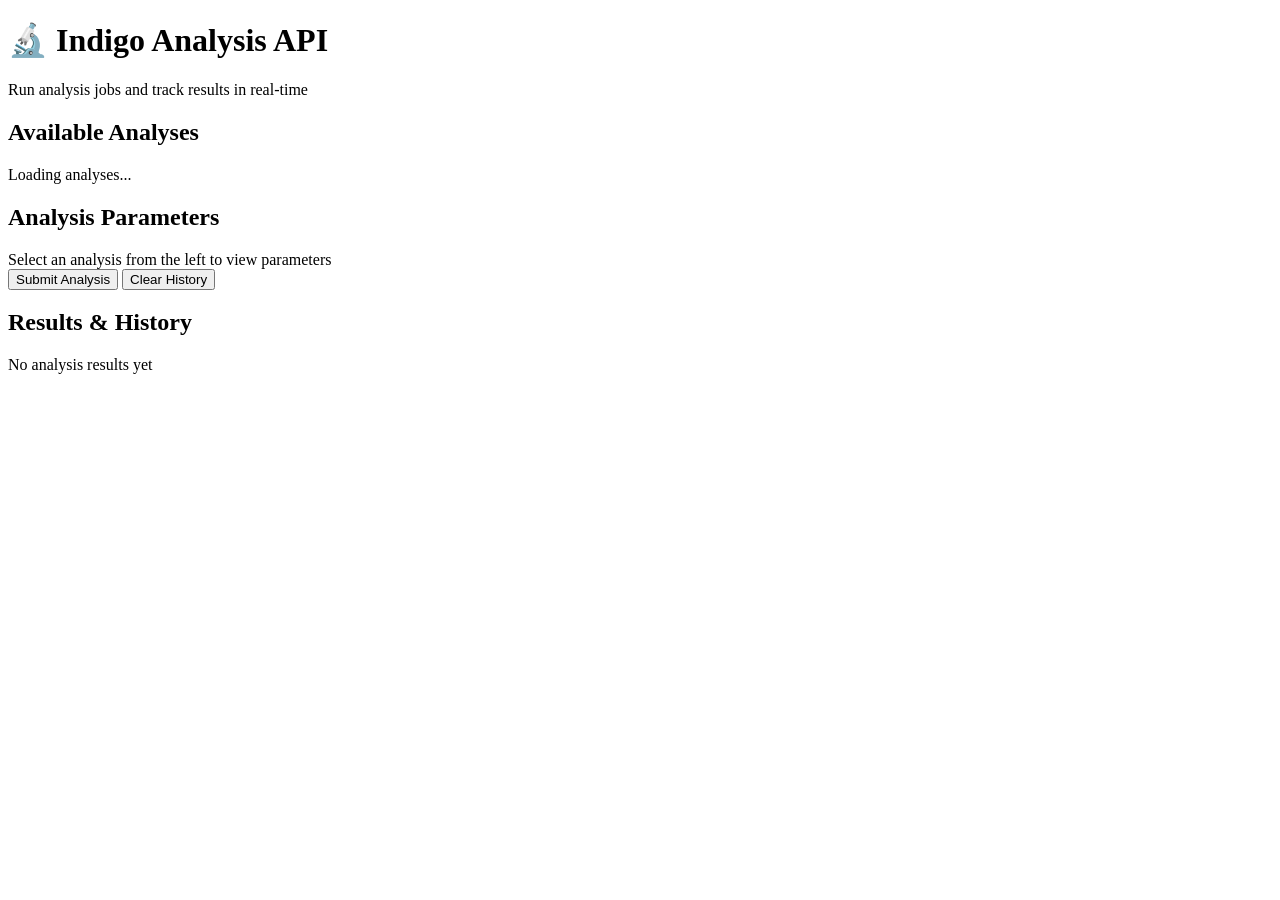
==== src/indigoapi/templates/index.html @ 2bfacf71 "add missing files" ====
<!DOCTYPE html>
<html lang="en">

<head>
    <meta charset="UTF-8">
    <meta name="viewport" content="width=device-width, initial-scale=1.0">
    <title>Indigo Analysis API</title>
    <link rel="stylesheet" href="/static/style.css">
</head>

<body>
    <div class="container">
        <header>
            <h1>🔬 Indigo Analysis API</h1>
            <p>Run analysis jobs and track results in real-time</p>
        </header>

        <div id="messages"></div>

        <div class="main-content">
            <!-- Left Column: Analyses Selection -->
            <div class="card">
                <h2>Available Analyses</h2>
                <div id="analyses-list" class="analyses-list">
                    <div class="no-results">Loading analyses...</div>
                </div>
            </div>

            <!-- Right Column: Input Form -->
            <div class="card">
                <h2>Analysis Parameters</h2>
                <div id="dynamic-inputs" class="dynamic-inputs">
                    <div class="info-message">Select an analysis from the left to view parameters</div>
                </div>
                <button id="submit-btn" class="btn-primary">Submit Analysis</button>
                <button id="clear-btn" class="btn-secondary">Clear History</button>
            </div>
        </div>

        <!-- Results Section -->
        <div class="card full-width">
            <h2>Results & History</h2>
            <div id="results-container" class="scrollable">
                <div class="no-results">No analysis results yet</div>
            </div>
        </div>
    </div>

    <script src="/static/app.js"></script>
</body>

</html>
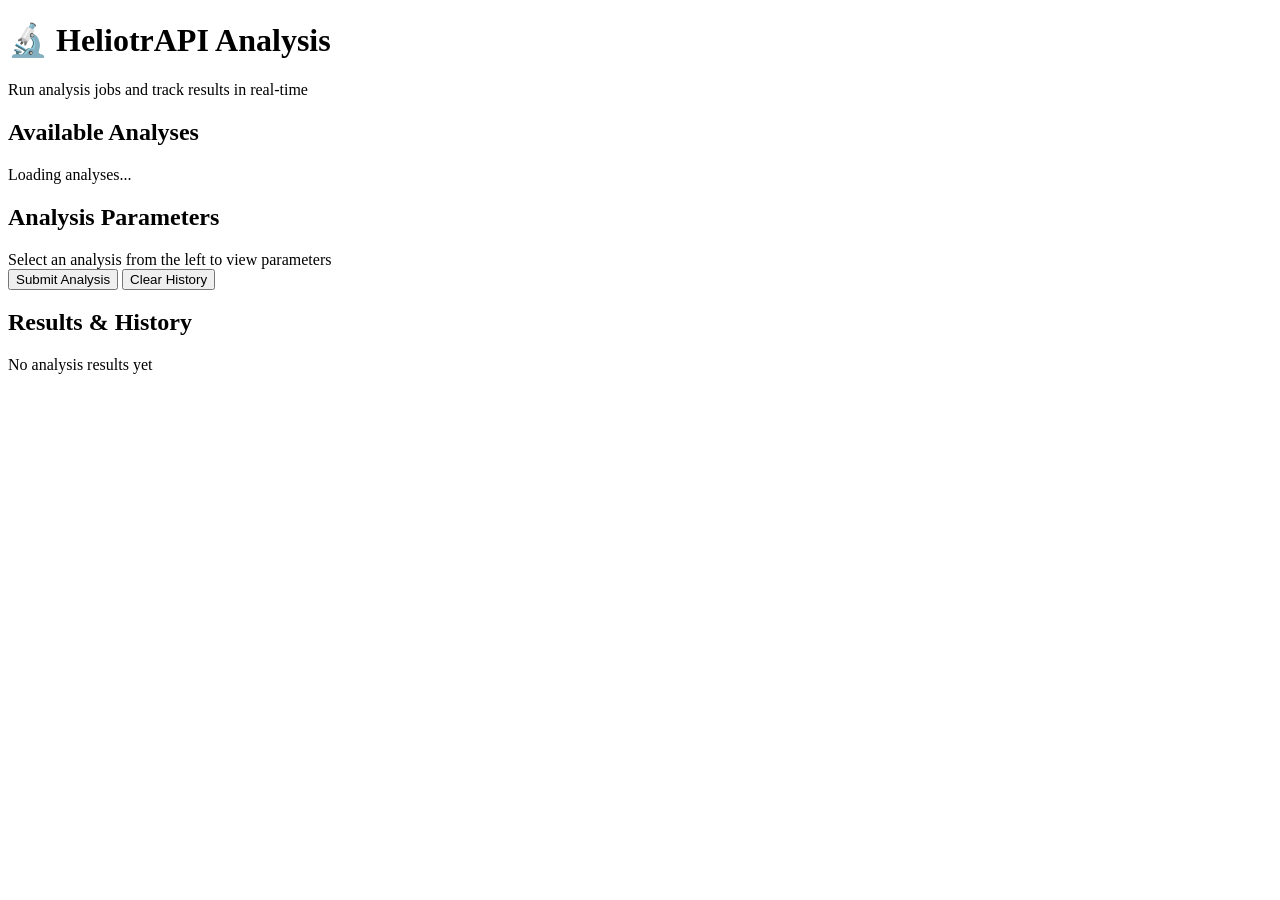
==== commit e3ea3e51: "change name from indigoapi to heliotrapi" ====
--- a/src/indigoapi/templates/index.html
+++ b/src/indigoapi/templates/index.html
@@ -4,14 +4,14 @@
 <head>
     <meta charset="UTF-8">
     <meta name="viewport" content="width=device-width, initial-scale=1.0">
-    <title>Indigo Analysis API</title>
+    <title>HeliotrAPI Analysis</title>
     <link rel="stylesheet" href="/static/style.css">
 </head>
 
 <body>
     <div class="container">
         <header>
-            <h1>🔬 Indigo Analysis API</h1>
+            <h1>🔬 HeliotrAPI Analysis</h1>
             <p>Run analysis jobs and track results in real-time</p>
         </header>
 
